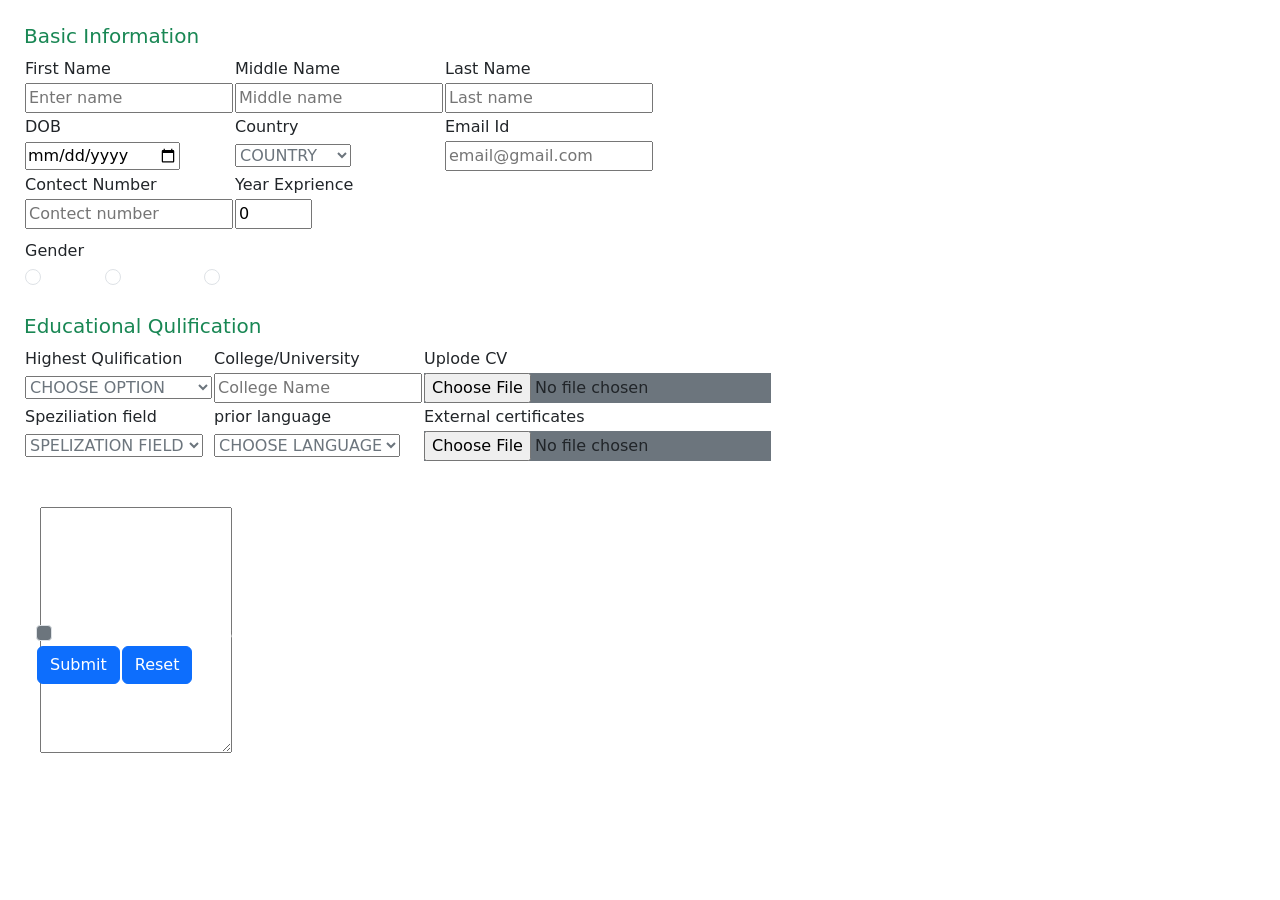
==== redApple/register.html @ 6b40ff74 "updating crousel style/property" ====
<!DOCTYPE html>
<html>
<head>
	<meta charset="utf-8">
	<meta name="viewport" content="width=device-width, initial-scale=1">
	<title>Registration form</title>
<!-- css link -->
    <link rel="stylesheet" href="regristration_from.css">   <!-- Regrestration.css link-->
	<link rel="icon" type="image/x-icon" href="favicon2.png">
	<link href="https://cdn.jsdelivr.net/npm/bootstrap@5.3.3/dist/css/bootstrap.min.css" rel="stylesheet">
</head>
<body class="body">
	<div class="form-container">
		<form id="form" class="container-fluid p-4">
		
		<div>
			<h5 class="text-success ">Basic Information</h5>

			<table>

				<tr>
					<td><label>First Name</label></td>
					<td><label>Middle Name</label></td>
					<td><label>Last Name</label></td>
				</tr>
				<tr>
					<td><input type="text" name="fnames" placeholder="Enter name" id="fname"></td>
					<td><input type="text" name="mnames" placeholder="Middle name" id="mname"><br></td>
					<td><input type="text" name="lnames" placeholder="Last name" id="lname"><br></td>
				</tr>
				<tr>
					<td><label>DOB</label></td>
					<td><label>Country</label></td>
					<td><label>Email Id</label></td>
				</tr>
				<tr>
					<td><input  type="Date" name="bd" id="birthday"></td>
					<td>
						<select id="country" class="text-secondary">
							
							<option disabled selected>COUNTRY</option>							
							<option>India</option>
							<option>Austrila</option>
							<option>Shrilanka</option>
							<option>Zimbabe</option>
							<option>Switzerland</option>
						</select>
					</td>
					<td><input type="email" name="eid", id="eid" placeholder="email@gmail.com"></td>
				</tr>
				<tr>
					<td><label>Contect Number</label></td>
					<td><label> Year Exprience</label></td>
					
				</tr>
				<tr>
					<td><input type="tel" name="telnum" id="telnum" placeholder="Contect number"></td>
					<td><input type="number" name="exprience" id="yexp" max="50" min="0" value="0"></td>
				</tr>
				<tr>
					<td><label class="mt-2">Gender</label></td>
				</tr>
				<tr>
					<td colspan="5">
						<div>
							<input type="radio" class="form-check-input" name="rdbtn" id="opt1" >
							<span class="text-white"><i>MALE</i></span>
							<input type="radio"  style="margin-left: 10px;"class="form-check-input" name="rdbtn" id="opt2">
							<span class="text-white"><i>FEMALE</i></span>
							<input type="radio"  style="margin-left: 10px;" class="form-check-input" name="rdbtn" id="opt3">
							<span class="text-white"><i>OTHER</i></span>
						</div>
					</td>
				</tr>
			</table>
		</div>

		<div>
			<h5 class="text-success mt-4">Educational Qulification</h5>
			<table>
				<tr>
					<td><label>Highest Qulification</label></td>
					<td><label>College/University</label></td>
					<td><label>Uplode CV</label></td>

				</tr>
				<tr>
					<td>
						<select id="degree" class="text-secondary">
							<option selected disabled >CHOOSE OPTION</option>
							<option>Doctorate (Ph.D.)</option>
							<option>Masters Degree</option>
							<option>Bachlor's Degree</option>
							<option>Associate Degree</option>
							<option>Diploma or ITI</option>
							<option>High school Diploma</option>
							<option>Matriculation</option>
							<option>Below Matriculation</option>
						</select>
								</td>
					<td><input type="text" name="cname" id="cname" placeholder="College Name"></td>
					<td><input type="file" name="files" id="file" class="bg-secondary"></td>
				</tr>

				<tr>
					<td><label>Speziliation field</label></td>
					<td><label>prior language</label></td>
					<td><label>External certificates</label></td>
				</tr>

				<tr>
					<td>
						<select id="degree" class="text-secondary">
							<option readonly selected disabled>SPELIZATION FIELD</option>
							<option>Web Devlopment</option>
							<option>Artifical Inteligance</option>
							<option>Cybersecurity</option>
							<option>AWS servies</option>
							<option>Machine Lerning</option>
							<option>Data Analysist</option>
						</select>
					</td>
					<td>
						<select id="degree" class="text-secondary">
							<option>CHOOSE LANGUAGE</option>
							<option>C</option>
							<option>C++</option>
							<option>C#</option>
							<option>Java</option>
							<option>Javascript</option>
							<option>Python</option>
							<option>Sql</option>
							<option>R programming</option>
							<option>HTML</option>
							<option>CSS</option>
							<option>Bootstrap</option>
							<option>Orical</option>
						</select>
					</td>
					<td><input type="file" name="files" id="file" class="bg-secondary"></td>
				</tr>
			</table>
		</div>
		
		<div class="m-3" style="height: 100px; margin-bottom: 0px;">
			<p class="text-white" style="margin-bottom: 5px;"><i><b>Write Your Opinion</b></i></p>
			<textarea name="massege" id="text_msg" rows="10" cols="21" wrap="soft" maxlength="100"></textarea>
		</div>

		<div id="btn_container" class="container-fluid">
		<table class="m-0">
			<h6 class="text-white m-0 p-1"><i><b>Note : </b></i></h6>
			<tr>
				<input type="checkbox" class="form-check-input bg-secondary">
				<span class="text-white"><i> I hereby declare that the details and information given above are complete and true to the best of my knowledge</i></span>
			</tr>
			<tr>
				<td><input type="submit" id="btn1" class="btn btn-primary" name="btn1" value="Submit"></td>
				<td><input type="reset" id="btn2" class="btn btn-primary " name="btn2" value="Reset"></td>
			</tr>
		</table>
	</form>
	</div>
</body>
</html>
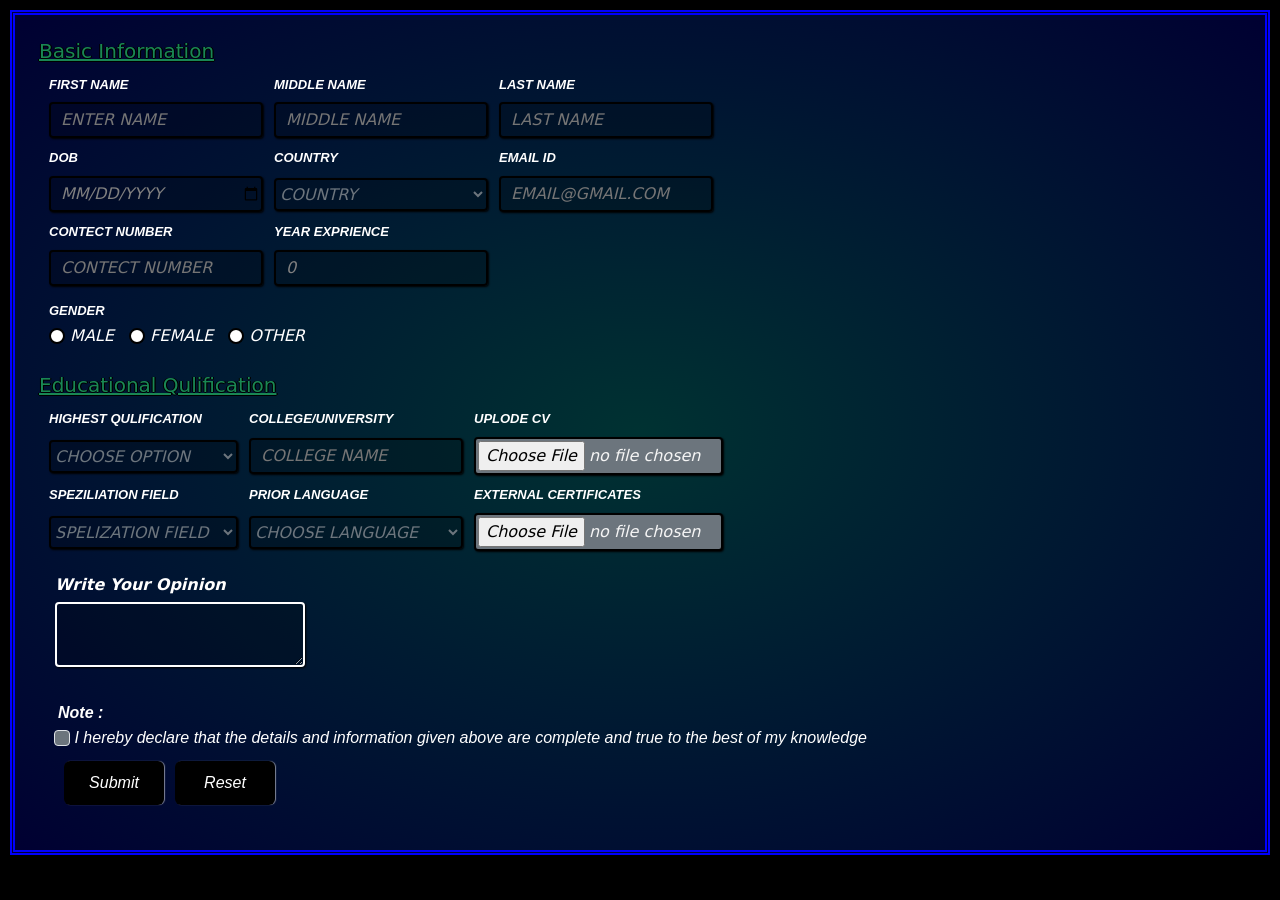
==== commit f713d145: "update the home_page" ====
--- a/redApple/register.html
+++ b/redApple/register.html
@@ -5,7 +5,7 @@
 	<meta name="viewport" content="width=device-width, initial-scale=1">
 	<title>Registration form</title>
 <!-- css link -->
-    <link rel="stylesheet" href="regristration_from.css">   <!-- Regrestration.css link-->
+    <link rel="stylesheet" href="css/register.css">  <!-- Regrestration.css link-->
 	<link rel="icon" type="image/x-icon" href="favicon2.png">
 	<link href="https://cdn.jsdelivr.net/npm/bootstrap@5.3.3/dist/css/bootstrap.min.css" rel="stylesheet">
 </head>
@@ -163,3 +163,5 @@
 	</div>
 </body>
 </html>
+
+
--- a/redApple/css/register.css
+++ b/redApple/css/register.css
@@ -0,0 +1,172 @@
+.body {
+	margin: 5px;
+	background: rgba(0, 0, 0, 1.0);
+	padding: 5px;
+}
+
+.form-container {
+	border-style: double;
+	border-width: 5px;
+	border-color: #0000ff;
+	background-image: radial-gradient(rgba(0, 50, 50, 1), 
+		rgba(0, 0, 50, 1.0));
+	position:center;
+
+}
+
+
+#form {
+	background-image:url("registration_form.png");
+	background-position: right;
+	background-size: contain;
+	background-repeat:no-repeat ;
+	background-clip: padding-box;
+	background-attachment:fixed ;
+
+
+}
+
+h5 {
+	text-decoration-line: underline;
+	text-decoration-style: solid;
+	text-decoration-thickness:2px;
+	text-shadow: 2px 0px green;
+	text-transform: capitalize;
+	width: 70%;
+	text-shadow: 0px 1px rgba(0, 0, 0, 1.0), 1px 0px rgba(0, 0, 0, 1.0)
+	, 1px -0px rgba(0, 0, 0, 1.0), -1px 0px rgba(0, 0, 0, 1.0);
+
+
+}
+
+#eid, input[type=text] {
+	border-style: solid;
+	border-width: 2px;
+	border-color: rgba(0, 0, 0, 1.0);
+	border-radius: 4px;
+	box-sizing:border-box;
+	margin: 4px 0px 5px 0px;
+	width: 100%;
+	padding: 4px 0px ;
+	background: rgba(0, 0, 0, 0.2);
+	text-transform: uppercase;
+	color: rgba(255, 255, 255, 1.0);
+	padding-left: 10px;
+	box-shadow: 1px 1px 2px black;
+	font-style: italic;
+}
+
+
+#file {
+
+	width: 70%;
+	padding: 2px;
+	border-style: solid;
+	border-width: 2px;
+	border-color:rgba(0, 0, 0, 1.0);
+	border-radius:4px;
+	margin: 5px 0px 5px 0px;
+	background-color: dimgray;
+	color: whitesmoke;	
+	text-transform: lowercase;
+	box-shadow: 1px 1px 2px black;
+	font-style: italic;
+}
+
+#yexp, #telnum, #birthday{
+	width: 100%;
+	padding: 4px 0px;
+	border-style: solid;
+	border-width: 2px;
+	border-color:rgba(0, 0, 0, 1.0);
+	border-radius:4px;
+	margin: 5px 0px 5px 0px;
+	color: gray;
+	background-color: rgba(0, 0, 0, 0.2);
+	box-shadow: 1px 1px 2px black;
+	font-style: italic;
+	text-transform: uppercase;
+	padding-left:10px ;
+	color:gray;
+}
+
+
+#degree, #country {
+	width: 100%;
+	padding: 4px 0px;
+	border-style: solid;
+	border-width: 2px;
+	border-color:rgba(0, 0, 0, 1.0);
+	border-radius:4px;
+	margin: 5px 0px 5px 0px;
+	background: rgba(0, 0, 0, 0.2);
+	box-shadow: 1px 1px 2px black;
+	font-style: italic;
+
+}
+
+#opt1, #opt2, #opt3{
+	border: 2px double rgba(0, 0, 0, 1.0);
+	
+
+}
+
+#btn1, #btn2 {
+
+	border: 4px solid rgba(0, 0, 0, 0.8);
+	box-sizing: border-box;
+	box-shadow: 1px 0px 1px rgba(255, 255, 255, 0.5);
+	background: rgba(0, 0, 0, 1.0);
+	font-style: italic;
+/*	border-top-left-radius: 30%;*/
+/*	border-bottom-right-radius: 30%;*/
+/*	border-top-right-radius: 30%;*/
+/*	border-bottom-left-radius: 30%;*/
+	width: 100px;
+	margin-top: 10px;
+
+}
+
+#btn_container {
+	margin: 10px 5px;
+	padding: 10px ;
+	font-family: sans-serif;
+
+
+}
+
+
+#text_msg {
+	border-style: solid;
+	border-width: 2px;
+	border-color: rgba(255, 255, 255, 1.0);
+	border-radius: 4px;
+	height: 65px; 
+	width: 250px;
+	background: rgba(0, 0, 0, 0.2);
+	text-transform: uppercase;
+	color: rgba(255, 255, 255, 1.0);
+	padding-left: 10px;
+	box-shadow: 1px 1px 2px black;
+	font-style: italic;
+	overflow: auto;
+
+}
+
+
+label {
+	color: rgba(255, 255, 255, 1.0);
+	font-size: 13px;
+	text-transform: uppercase;
+	font-style: italic;
+	font-family:sans-serif;
+	font-weight: bold;
+}
+
+td {
+/*	padding: 0px 15px;*/
+	padding-left: 10px;
+
+}
+
+
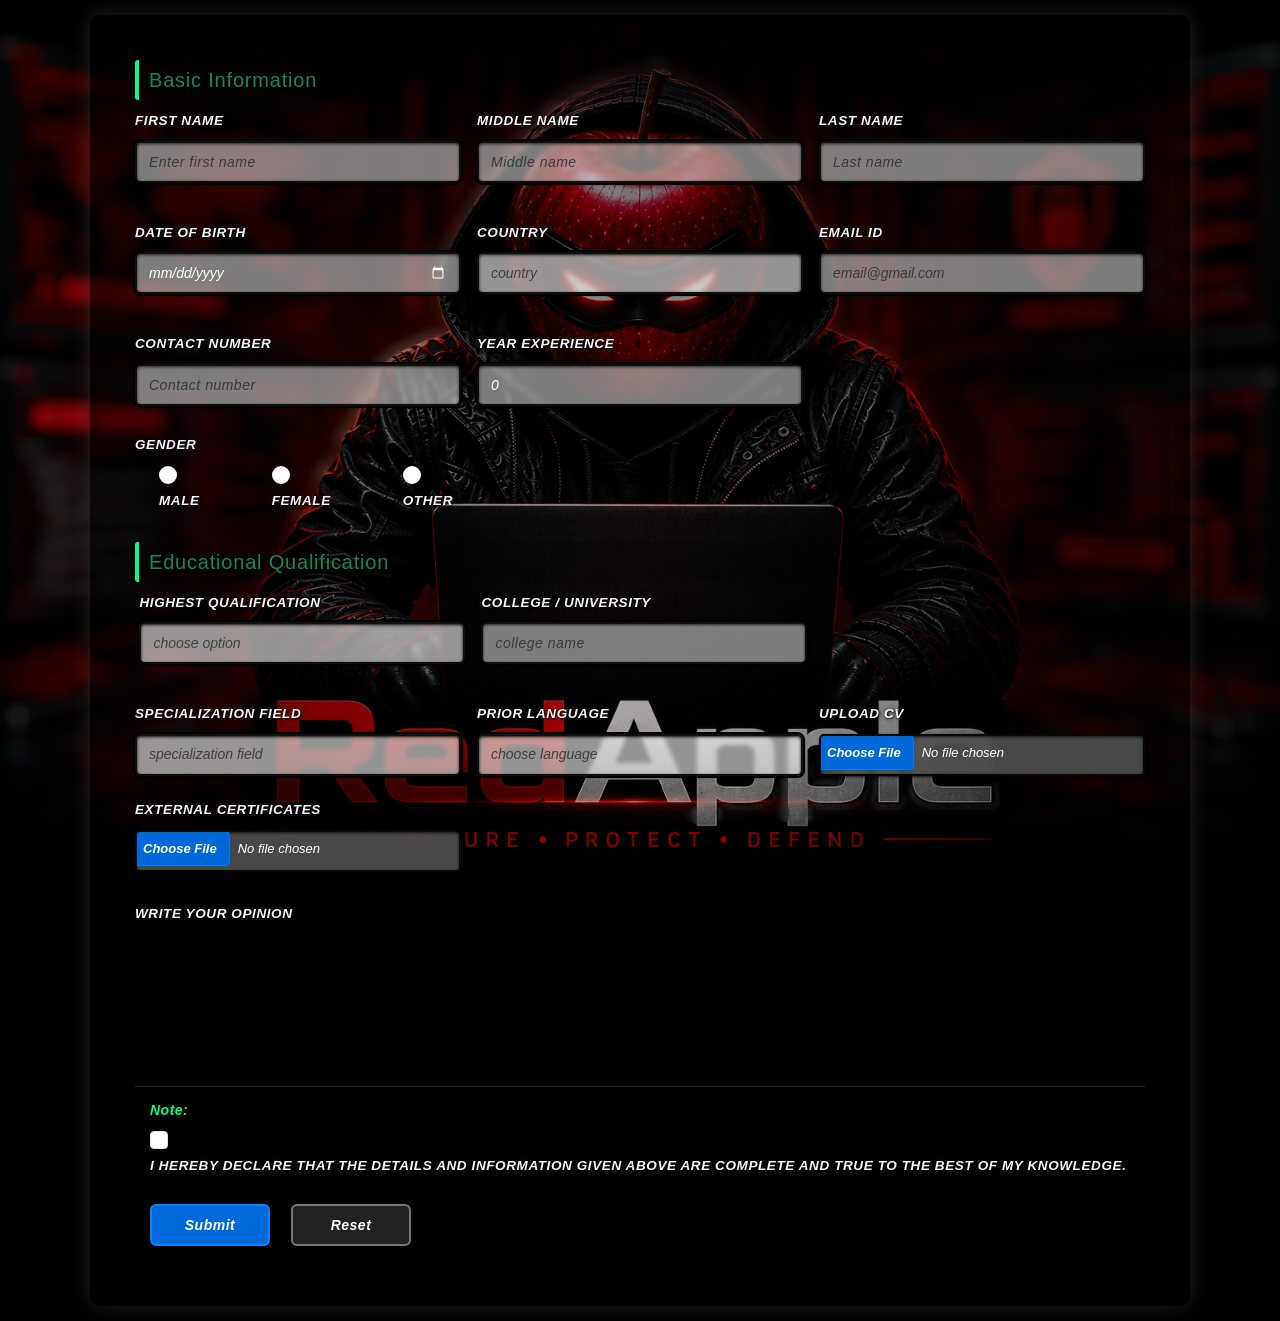
==== commit 16d6771b: "update the regrestration from" ====
--- a/redApple/register.html
+++ b/redApple/register.html
@@ -1,167 +1,244 @@
 <!DOCTYPE html>
-<html>
+<html lang="en">
 <head>
-	<meta charset="utf-8">
-	<meta name="viewport" content="width=device-width, initial-scale=1">
-	<title>Registration form</title>
-<!-- css link -->
-    <link rel="stylesheet" href="css/register.css">  <!-- Regrestration.css link-->
-	<link rel="icon" type="image/x-icon" href="favicon2.png">
-	<link href="https://cdn.jsdelivr.net/npm/bootstrap@5.3.3/dist/css/bootstrap.min.css" rel="stylesheet">
+    <!-- META -->
+    <meta charset="UTF-8">
+    <meta name="viewport" content="width=device-width, initial-scale=1.0">
+
+    <!-- TITLE -->
+    <title>Registration Form</title>
+
+    <!-- FAVICON -->
+    <link rel="icon" href="favicon2.png" type="image/x-icon">
+
+    <!-- BOOTSTRAP $ CUSTOM CSS -->
+    <link rel="stylesheet" href="css/register.css">
+	<link rel="stylesheet" href="https://cdn.jsdelivr.net/npm/bootstrap@5.3.3/dist/css/bootstrap.min.css">
+
+	<!--BOOTSTREAP & JS LINKS  -->
+	<script src="https://cdn.jsdelivr.net/npm/bootstrap@5.3.3/dist/js/bootstrap.bundle.min.js">
+	</script>
+
 </head>
+
+
 <body class="body">
-	<div class="form-container">
-		<form id="form" class="container-fluid p-4">
-		
-		<div>
-			<h5 class="text-success ">Basic Information</h5>
-
-			<table>
-
-				<tr>
-					<td><label>First Name</label></td>
-					<td><label>Middle Name</label></td>
-					<td><label>Last Name</label></td>
-				</tr>
-				<tr>
-					<td><input type="text" name="fnames" placeholder="Enter name" id="fname"></td>
-					<td><input type="text" name="mnames" placeholder="Middle name" id="mname"><br></td>
-					<td><input type="text" name="lnames" placeholder="Last name" id="lname"><br></td>
-				</tr>
-				<tr>
-					<td><label>DOB</label></td>
-					<td><label>Country</label></td>
-					<td><label>Email Id</label></td>
-				</tr>
-				<tr>
-					<td><input  type="Date" name="bd" id="birthday"></td>
-					<td>
-						<select id="country" class="text-secondary">
-							
-							<option disabled selected>COUNTRY</option>							
-							<option>India</option>
-							<option>Austrila</option>
-							<option>Shrilanka</option>
-							<option>Zimbabe</option>
-							<option>Switzerland</option>
-						</select>
-					</td>
-					<td><input type="email" name="eid", id="eid" placeholder="email@gmail.com"></td>
-				</tr>
-				<tr>
-					<td><label>Contect Number</label></td>
-					<td><label> Year Exprience</label></td>
-					
-				</tr>
-				<tr>
-					<td><input type="tel" name="telnum" id="telnum" placeholder="Contect number"></td>
-					<td><input type="number" name="exprience" id="yexp" max="50" min="0" value="0"></td>
-				</tr>
-				<tr>
-					<td><label class="mt-2">Gender</label></td>
-				</tr>
-				<tr>
-					<td colspan="5">
-						<div>
-							<input type="radio" class="form-check-input" name="rdbtn" id="opt1" >
-							<span class="text-white"><i>MALE</i></span>
-							<input type="radio"  style="margin-left: 10px;"class="form-check-input" name="rdbtn" id="opt2">
-							<span class="text-white"><i>FEMALE</i></span>
-							<input type="radio"  style="margin-left: 10px;" class="form-check-input" name="rdbtn" id="opt3">
-							<span class="text-white"><i>OTHER</i></span>
-						</div>
-					</td>
-				</tr>
-			</table>
-		</div>
-
-		<div>
-			<h5 class="text-success mt-4">Educational Qulification</h5>
-			<table>
-				<tr>
-					<td><label>Highest Qulification</label></td>
-					<td><label>College/University</label></td>
-					<td><label>Uplode CV</label></td>
-
-				</tr>
-				<tr>
-					<td>
-						<select id="degree" class="text-secondary">
-							<option selected disabled >CHOOSE OPTION</option>
-							<option>Doctorate (Ph.D.)</option>
-							<option>Masters Degree</option>
-							<option>Bachlor's Degree</option>
-							<option>Associate Degree</option>
-							<option>Diploma or ITI</option>
-							<option>High school Diploma</option>
-							<option>Matriculation</option>
-							<option>Below Matriculation</option>
-						</select>
-								</td>
-					<td><input type="text" name="cname" id="cname" placeholder="College Name"></td>
-					<td><input type="file" name="files" id="file" class="bg-secondary"></td>
-				</tr>
-
-				<tr>
-					<td><label>Speziliation field</label></td>
-					<td><label>prior language</label></td>
-					<td><label>External certificates</label></td>
-				</tr>
-
-				<tr>
-					<td>
-						<select id="degree" class="text-secondary">
-							<option readonly selected disabled>SPELIZATION FIELD</option>
-							<option>Web Devlopment</option>
-							<option>Artifical Inteligance</option>
-							<option>Cybersecurity</option>
-							<option>AWS servies</option>
-							<option>Machine Lerning</option>
-							<option>Data Analysist</option>
-						</select>
-					</td>
-					<td>
-						<select id="degree" class="text-secondary">
-							<option>CHOOSE LANGUAGE</option>
-							<option>C</option>
-							<option>C++</option>
-							<option>C#</option>
-							<option>Java</option>
-							<option>Javascript</option>
-							<option>Python</option>
-							<option>Sql</option>
-							<option>R programming</option>
-							<option>HTML</option>
-							<option>CSS</option>
-							<option>Bootstrap</option>
-							<option>Orical</option>
-						</select>
-					</td>
-					<td><input type="file" name="files" id="file" class="bg-secondary"></td>
-				</tr>
-			</table>
-		</div>
-		
-		<div class="m-3" style="height: 100px; margin-bottom: 0px;">
-			<p class="text-white" style="margin-bottom: 5px;"><i><b>Write Your Opinion</b></i></p>
-			<textarea name="massege" id="text_msg" rows="10" cols="21" wrap="soft" maxlength="100"></textarea>
-		</div>
-
-		<div id="btn_container" class="container-fluid">
-		<table class="m-0">
-			<h6 class="text-white m-0 p-1"><i><b>Note : </b></i></h6>
-			<tr>
-				<input type="checkbox" class="form-check-input bg-secondary">
-				<span class="text-white"><i> I hereby declare that the details and information given above are complete and true to the best of my knowledge</i></span>
-			</tr>
-			<tr>
-				<td><input type="submit" id="btn1" class="btn btn-primary" name="btn1" value="Submit"></td>
-				<td><input type="reset" id="btn2" class="btn btn-primary " name="btn2" value="Reset"></td>
-			</tr>
-		</table>
-	</form>
-	</div>
+
+    <div class="form-container">
+
+        <form id="form" action="#" method="post" enctype="multipart/form-data">
+
+            <!-- BASIC INFORMATION -->
+            <div class="form-section mb-4">
+
+                <h5 class="text-success">Basic Information</h5>
+
+                <div class="row g-3">
+
+                    <div class="col-md-4">
+                        <label for="fname">First Name</label>
+                        <input type="text" id="fname" name="fnames" class="form-control"
+                               placeholder="Enter first name" autocomplete="given-name">
+                    </div>
+
+                    <div class="col-md-4">
+                        <label for="mname">Middle Name</label>
+                        <input type="text" id="mname" name="mnames" class="form-control"
+                               placeholder="Middle name" autocomplete="additional-name">
+                    </div>
+
+                    <div class="col-md-4">
+                        <label for="lname">Last Name</label>
+                        <input type="text" id="lname" name="lnames" class="form-control"
+                               placeholder="Last name" autocomplete="family-name">
+                    </div>
+
+                </div>
+
+                <div class="row g-3 mt-3">
+
+                    <div class="col-md-4">
+                        <label for="birthday">Date of Birth</label>
+                        <input type="date" id="birthday" name="bd" class="form-control">
+                    </div>
+
+                    <div class="col-md-4">
+                        <label for="country">Country</label>
+                        <select id="country" name="country" class="form-select">
+                            <option value="" disabled selected>country</option>
+                            <option value="India">India</option>
+                            <option value="Australia">Australia</option>
+                            <option value="Sri Lanka">Sri Lanka</option>
+                            <option value="Zimbabwe">Zimbabwe</option>
+                            <option value="Switzerland">Switzerland</option>
+                        </select>
+                    </div>
+
+                    <div class="col-md-4">
+                        <label for="eid">Email ID</label>
+                        <input type="email" id="eid" name="eid" class="form-control"
+                               placeholder="email@gmail.com" autocomplete="email">
+                    </div>
+
+                </div>
+
+                <div class="row g-3 mt-3">
+
+                    <div class="col-md-4">
+                        <label for="telnum">Contact Number</label>
+                        <input type="tel" id="telnum" name="telnum" class="form-control"
+                               placeholder="Contact number" autocomplete="tel">
+                    </div>
+
+                    <div class="col-md-4">
+                        <label for="yexp">Year Experience</label>
+                        <input type="number" id="yexp" name="exprience" class="form-control"
+                               min="0" max="50" value="0" placeholder="Years">
+                    </div>
+
+                </div>
+
+                <!-- GENDER -->
+                <div class="mt-4">
+                    <label class="d-block mb-2">Gender</label>
+
+                    <div class="d-flex gap-4 flex-wrap">
+
+                        <div class="form-check">
+                            <input type="radio" id="opt1" name="rdbtn" value="Male" class="form-check-input">
+                            <label for="opt1" class="form-check-label"><i>MALE</i></label>
+                        </div>
+
+                        <div class="form-check">
+                            <input type="radio" id="opt2" name="rdbtn" value="Female" class="form-check-input">
+                            <label for="opt2" class="form-check-label"><i>FEMALE</i></label>
+                        </div>
+
+                        <div class="form-check">
+                            <input type="radio" id="opt3" name="rdbtn" value="Other" class="form-check-input">
+                            <label for="opt3" class="form-check-label"><i>OTHER</i></label>
+                        </div>
+
+                    </div>
+                </div>
+
+            </div>
+
+            <!-- EDUCATIONAL QUALIFICATION -->
+            <div class="form-section mb-4">
+
+                <h5 class="text-success">Educational Qualification</h5>
+
+                <div class="row g-3">;
+
+                    <div class="col-md-4">
+                        <label for="degree">highest qualification</label>
+                        <select id="degree" name="degree" class="form-select">
+                            <option value="" disabled selected>CHOOSE OPTION</option>
+                            <option value="Doctorate">Doctorate (Ph.D.)</option>
+                            <option value="Masters">Masters Degree</option>
+                            <option value="Bachelor">Bachelor's Degree</option>
+                            <option value="Associate">Associate Degree</option>
+                            <option value="Diploma">Diploma or ITI</option>
+                            <option value="High School">High School Diploma</option>
+                            <option value="Matriculation">Matriculation</option>
+                            <option value="Below Matriculation">Below Matriculation</option>
+                        </select>
+                    </div>
+
+                    <div class="col-md-4">
+                        <label for="cname">College / University</label>
+                        <input type="text" id="cname" name="cname" class="form-control"
+                               placeholder="college name">
+                    </div>
+
+                </div>
+
+                <div class="row g-3 mt-3">
+
+                    <div class="col-md-4">
+                        <label for="specialization">specialization field</label>
+                        <select id="specialization" name="specialization" class="form-select">
+                            <option value="" disabled selected>SPECIALIZATION FIELD</option>
+                            <option value="Web Development">Web Development</option>
+                            <option value="Artificial Intelligence">Artificial Intelligence</option>
+                            <option value="Cybersecurity">Cybersecurity</option>
+                            <option value="AWS Services">AWS Services</option>
+                            <option value="Machine Learning">Machine Learning</option>
+                            <option value="Data Analysis">Data Analysis</option>
+                        </select>
+                    </div>
+
+                    <div class="col-md-4">
+                        <label for="language">Prior Language</label>
+                        <select id="language" name="language" class="form-select">
+                            <option value="" disabled selected>CHOOSE LANGUAGE</option>
+                            <option value="C">C</option>
+                            <option value="C++">C++</option>
+                            <option value="C#">C#</option>
+                            <option value="Java">Java</option>
+                            <option value="JavaScript">JavaScript</option>
+                            <option value="Python">Python</option>
+                            <option value="SQL">SQL</option>
+                            <option value="R Programming">R Programming</option>
+                            <option value="HTML">HTML</option>
+                            <option value="CSS">CSS</option>
+                            <option value="Bootstrap">Bootstrap</option>
+                            <option value="Oracle">Oracle</option>
+                        </select>
+                    </div>
+                    
+
+                    <div class="col-md-4">
+                        <label for="cv_file">Upload CV</label>
+                        <input type="file" id="cv_file" name="cv" class="form-control file-input"
+                               accept=".pdf,.doc,.docx">
+                    </div>
+
+            
+                    <div class="col-md-4">
+                        <label for="certificate_file">External Certificates</label>
+                        <input type="file" id="certificate_file" name="certificate"
+                               class="form-control file-input"
+                               accept=".pdf,.jpg,.jpeg,.png,.doc,.docx">
+                    </div>
+
+                </div>
+
+            </div>
+
+            <!-- OPINION -->
+            <div class="opinion-section mb-4">
+                <label for="text_msg">Write Your Opinion</label>
+                <textarea id="text_msg" name="massege" class="form-control"
+                          rows="5" maxlength="100"
+                          placeholder="Write your opinion here..."></textarea>
+            </div>
+
+            <!-- DECLARATION & BUTTONS -->
+            <div id="btn_container" class="mt-4">
+
+                <h6><i><b>Note:</b></i></h6>
+
+                <div class="declaration mb-3">
+                    <input type="checkbox" id="declaration" name="declaration" class="form-check-input">
+                    <label for="declaration" class="declaration-label">
+                        I hereby declare that the details and information given above are complete and true
+                        to the best of my knowledge.
+                    </label>
+                </div>
+
+                <div class="button-group d-flex gap-3 flex-wrap">
+                    <input type="submit" id="btn1" name="btn1" value="Submit" class="btn btn-primary">
+                    <input type="reset" id="btn2" name="btn2" value="Reset" class="btn btn-secondary">
+                </div>
+
+            </div>
+
+        </form>
+
+    </div>
+
 </body>
+
 </html>
-
-
--- a/redApple/css/register.css
+++ b/redApple/css/register.css
@@ -1,172 +1,1120 @@
+/*========================== GLOBAL SETTINGS ============================== */
+
+/* Universal Reset */
+* {
+    box-sizing: border-box;
+    margin: 0;
+    padding: 0;
+}
+
+/* HTML Base */
+html {
+    width: 100%;
+    min-height: 100%;
+    scroll-behavior: smooth;
+}
+
+/* Body Layout & Theme */
 .body {
-	margin: 5px;
-	background: rgba(0, 0, 0, 1.0);
-	padding: 5px;
-}
-
+    width: 100%;
+    min-height: 100vh;
+    margin: 0;
+    padding: 15px;
+    
+    background-color: #000; /* black background behind image */
+    background-image: url("../img/_19th_.png");
+    background-repeat: no-repeat;
+    background-size: contain;   /* keep image original size */
+    background-position: center;
+    background-attachment: fixed;
+
+    color: #111010;
+    font-family: "Segoe UI", Arial, sans-serif;
+    overflow-x: hidden;
+}
+
+
+
+/*========================== FORM CONTAINER ============================== */
+
+/* Main Form Wrapper */
 .form-container {
-	border-style: double;
-	border-width: 5px;
-	border-color: #0000ff;
-	background-image: radial-gradient(rgba(0, 50, 50, 1), 
-		rgba(0, 0, 50, 1.0));
-	position:center;
-
-}
-
+    width: 100%;
+    max-width: 1100px;
+    min-height: 100%;
+    margin: 0 auto;
+    padding: 20px;
+
+    /* border: 5px double #007bff; */
+    border-radius: 10px;
+
+    /* background-image: url("../img/_14th_.png"); */
+    background-repeat: no-repeat;
+    background-size: cover;
+    background-position: center;
+
+    box-shadow:
+        0 4px 8px rgba(0, 0, 0, 0.25),
+        0 12px 24px rgba(0, 0, 0, 0.18),
+        inset 0 0 6px rgba(0, 0, 0, 0.15),
+        0 0 20px rgba(255, 255, 255, 0.15);
+
+
+
+
+    position: relative;
+    overflow: hidden;
+    opacity:100%;
+}
+
+/* Overlay for readability */
+.form-container::before {
+    content: "";
+    position: absolute;
+    inset: 0;
+    /* background-image: url("../img/_24th_.png"); */
+    background-image: radial-gradient(
+            circle at center,
+            rgba(0, 0, 0, 0.15),
+            rgba(0, 0, 0, 0.35),
+            rgba(0, 0, 0, 0.75)
+        );
+    background-size: cover;
+    background-position: center;
+    opacity: 1;
+    z-index: 0;
+}
+
+
+.form-container > * {
+    position: relative;
+    z-index: 1;
+}
+
+
+
+/*========================== FORM ============================== */
 
 #form {
-	background-image:url("registration_form.png");
-	background-position: right;
-	background-size: contain;
-	background-repeat:no-repeat ;
-	background-clip: padding-box;
-	background-attachment:fixed ;
-
-
-}
+    width: 100%;
+    min-width: 0;
+    padding: 25px;
+
+    background-image: url("registration_form.png");
+    background-repeat: no-repeat;
+    background-position: right center;
+    background-size: 420px auto;
+    background-clip: padding-box;
+
+    position: relative;
+    z-index: 1;
+}
+
+/*========================== FORM BACKGROUND OVERLAY ============================== */
+
+#form::before {
+    content: "";
+    position: absolute;
+    inset: 0;
+
+    background: linear-gradient(
+        90deg,
+        rgba(0, 0, 0, 0.08),
+        rgba(0, 0, 0, 0.35)
+    );
+
+    pointer-events: none;
+    z-index: -1;
+}
+
+/*========================== SECTION HEADINGS ============================== */
 
 h5 {
-	text-decoration-line: underline;
-	text-decoration-style: solid;
-	text-decoration-thickness:2px;
-	text-shadow: 2px 0px green;
-	text-transform: capitalize;
-	width: 70%;
-	text-shadow: 0px 1px rgba(0, 0, 0, 1.0), 1px 0px rgba(0, 0, 0, 1.0)
-	, 1px -0px rgba(0, 0, 0, 1.0), -1px 0px rgba(0, 0, 0, 1.0);
-
-
-}
-
-#eid, input[type=text] {
-	border-style: solid;
-	border-width: 2px;
-	border-color: rgba(0, 0, 0, 1.0);
-	border-radius: 4px;
-	box-sizing:border-box;
-	margin: 4px 0px 5px 0px;
-	width: 100%;
-	padding: 4px 0px ;
-	background: rgba(0, 0, 0, 0.2);
-	text-transform: uppercase;
-	color: rgba(255, 255, 255, 1.0);
-	padding-left: 10px;
-	box-shadow: 1px 1px 2px black;
-	font-style: italic;
-}
-
-
+    width: 100%;
+    margin: 20px 0 15px;
+    padding: 8px 10px;
+
+    color: #00ff88 !important;
+    background: rgba(0, 0, 0, 0.25);
+
+    font-size: 20px;
+    font-weight: 700;
+    font-family: "Segoe UI", Arial, sans-serif;
+
+    text-transform: capitalize;
+    /* text-decoration-line: underline; */
+    text-decoration-style: solid;
+    text-decoration-thickness: 2px;
+    text-underline-offset: 4px;
+
+    letter-spacing: 0.8px;
+
+    text-shadow:
+        0 1px 0 #000,
+        1px 0 0 #000,
+        1px 1px 2px rgba(0, 0, 0, 0.9);
+
+    border-left: 4px solid #00ff88;
+    border-radius: 3px;
+}
+
+/* First Heading */
+#form > div:first-child h5 {
+    margin-top: 0;
+}
+
+/*========================== TABLE ============================== */
+
+table {
+    width: 100%;
+    max-width: 100%;
+    border-collapse: separate;
+    border-spacing: 8px 4px;
+    table-layout: fixed;
+}
+
+tr {
+    width: 100%;
+}
+
+td {
+    width: 33.333%;
+    padding: 4px;
+    vertical-align: top;
+    overflow-wrap: break-word;
+}
+
+/*========================== LABELS ============================== */
+
+label {
+    display: block;
+    width: 100%;
+    margin-bottom: 5px;
+
+    /* Text */
+    color: rgb(246, 245, 249);
+    font-size: 13.5px;
+    line-height: 1.45;
+    font-family: "Segoe UI", Arial, sans-serif;
+    font-style: italic;
+    font-weight: 700;
+    text-transform: uppercase;
+    letter-spacing: 0.6px;
+
+    /* Interaction */
+    cursor: pointer;
+
+    /* Glow / Depth */
+    text-shadow:
+        0 0 4px rgba(0, 0, 0, 0.85),
+        1px 1px 2px rgba(0, 0, 0, 0.9),
+        0 0 6px rgba(255, 255, 255, 0.15);
+
+    /* Smoothness */
+    transition: color 0.25s ease, text-shadow 0.25s ease;
+}
+
+
+
+
+/*========================== FORM CONTROLS ============================== */
+
+input,
+select,
+textarea {
+    font-family: "Segoe UI", Arial, sans-serif;
+}
+
+/*========================== TEXT INPUTS ============================== */
+
+input[type="text"],
+input[type="email"],
+input[type="tel"],
+input[type="number"],
+input[type="date"],
+#eid,
+#fname,
+#mname,
+#lname,
+#cname,
+#telnum,
+#yexp,
+#birthday {
+    display: block;
+    width: 100%;
+    min-width: 0;
+    height: 42px;
+
+    margin: 5px 0;
+    padding: 8px 12px;
+
+    /* Border */
+    border: 2px solid rgba(16, 15, 15, 1);
+    outline: 2px solid black;
+    border-radius: 6px;
+
+    /* Background */
+    background: rgba(248, 247, 247, 0.5); /* slightly deeper for readability */
+    backdrop-filter: blur(2px);      /* subtle glass effect */
+
+    /* Text */
+    color: #ffffff;
+    font-size: 14px;
+    font-style: italic;
+
+    /* Shadows */
+    box-shadow:
+        inset 0 1px 3px rgba(0, 0, 0, 0.7),
+        1px 1px 3px rgba(0, 0, 0, 0.8);
+
+    /* Smooth Interaction */
+    transition:
+        border-color 0.25s ease,
+        box-shadow 0.25s ease,
+        background 0.25s ease,
+        transform 0.2s ease;
+}
+
+/* Hover + Focus Effects */
+input[type="text"]:focus,
+input[type="email"]:focus,
+input[type="tel"]:focus,
+input[type="number"]:focus,
+input[type="date"]:focus,
+#eid:focus,
+#fname:focus,
+#mname:focus,
+#lname:focus,
+#cname:focus,
+#telnum:focus,
+#yexp:focus,
+#birthday:focus {
+    border-color: #00ff88;
+    background: rgba(0, 0, 0, 0.55);
+    box-shadow:
+        0 0 8px #00ff88,
+        inset 0 1px 4px rgba(0, 0, 0, 0.8);
+    transform: scale(1.02);
+}
+
+
+/*========================== TEXT INPUT UPPERCASE ============================== */
+
+input[type="text"],
+input[type="tel"],
+#fname,
+#mname,
+#lname,
+#cname,
+#telnum,
+#yexp {
+    text-transform: uppercase;
+    letter-spacing: 0.5px;
+}
+
+/*========================== EMAIL ============================== */
+
+input[type="email"],
+#eid {
+    text-transform: lowercase;
+}
+
+/*========================== NUMBER ============================== */
+
+input[type="number"] {
+    appearance: textfield;
+}
+
+/* Remove Number Arrows */
+input[type="number"]::-webkit-inner-spin-button,
+input[type="number"]::-webkit-outer-spin-button {
+    margin: 0;
+    appearance: none;
+}
+
+/*========================== DATE INPUT ============================== */
+
+input[type="date"] {
+    color-scheme: dark;
+}
+
+/*========================== PLACEHOLDER ============================== */
+
+input::placeholder,
+textarea::placeholder {
+    color: rgba(255, 255, 255, 0.55);
+    font-style: italic;
+    text-transform: none;
+}
+
+/*========================== INPUT FOCUS ============================== */
+
+input[type="text"]:focus,
+input[type="email"]:focus,
+input[type="tel"]:focus,
+input[type="number"]:focus,
+input[type="date"]:focus,
+select:focus,
+textarea:focus {
+    border-color: #00aaff;
+    background: rgba(0, 0, 0, 0.55);
+
+    box-shadow:
+        0 0 0 2px rgba(0, 170, 255, 0.12),
+        0 0 8px rgba(0, 170, 255, 0.45);
+
+    transform: translateY(-1px);
+}
+
+
+/*========================== SELECT BOX ============================== */
+
+select,
+#language,
+#specialization,
+#degree,
+#country {
+    display: block;
+    width: 100%;
+    min-width: 0;
+    height: 42px;
+
+    margin: 5px 0;
+    padding: 8px 35px 8px 12px;
+
+    /* Border */
+    border: 2px solid rgba(16, 15, 15, 1);
+    border-radius: 6px;
+    
+    outline: 2px solid black;
+    background: rgba(248, 247, 247, 0.6);
+    
+    /* background-color: rgba(0, 0, 0, 0.35); */
+    backdrop-filter: blur(2px); /* premium glass effect */
+    color: #434343;
+
+    font-size: 14px;
+    font-style: italic;
+
+    text-transform: lowercase; /* force lowercase */
+
+    box-shadow:
+        inset 0 1px 3px rgba(0, 0, 0, 0.9),
+        1px 1px 3px rgba(0, 0, 0, 0.8);
+
+    cursor: pointer;
+
+    transition:
+        border-color 0.25s ease,
+        box-shadow 0.25s ease,
+        background-color 0.25s ease;
+}
+
+/* Select Options */
+select option {
+    background: #101010;
+    color: #fff;
+}
+
+select option:disabled {
+    color: #838383;
+
+}
+
+/*========================== FILE INPUT ============================== */
+
+input[type="file"],
 #file {
-
-	width: 70%;
-	padding: 2px;
-	border-style: solid;
-	border-width: 2px;
-	border-color:rgba(0, 0, 0, 1.0);
-	border-radius:4px;
-	margin: 5px 0px 5px 0px;
-	background-color: dimgray;
-	color: whitesmoke;	
-	text-transform: lowercase;
-	box-shadow: 1px 1px 2px black;
-	font-style: italic;
-}
-
-#yexp, #telnum, #birthday{
-	width: 100%;
-	padding: 4px 0px;
-	border-style: solid;
-	border-width: 2px;
-	border-color:rgba(0, 0, 0, 1.0);
-	border-radius:4px;
-	margin: 5px 0px 5px 0px;
-	color: gray;
-	background-color: rgba(0, 0, 0, 0.2);
-	box-shadow: 1px 1px 2px black;
-	font-style: italic;
-	text-transform: uppercase;
-	padding-left:10px ;
-	color:gray;
-}
-
-
-#degree, #country {
-	width: 100%;
-	padding: 4px 0px;
-	border-style: solid;
-	border-width: 2px;
-	border-color:rgba(0, 0, 0, 1.0);
-	border-radius:4px;
-	margin: 5px 0px 5px 0px;
-	background: rgba(0, 0, 0, 0.2);
-	box-shadow: 1px 1px 2px black;
-	font-style: italic;
-
-}
-
-#opt1, #opt2, #opt3{
-	border: 2px double rgba(0, 0, 0, 1.0);
-	
-
-}
-
-#btn1, #btn2 {
-
-	border: 4px solid rgba(0, 0, 0, 0.8);
-	box-sizing: border-box;
-	box-shadow: 1px 0px 1px rgba(255, 255, 255, 0.5);
-	background: rgba(0, 0, 0, 1.0);
-	font-style: italic;
-/*	border-top-left-radius: 30%;*/
-/*	border-bottom-right-radius: 30%;*/
-/*	border-top-right-radius: 30%;*/
-/*	border-bottom-left-radius: 30%;*/
-	width: 100px;
-	margin-top: 10px;
-
-}
+    display: block;
+    width: 100%;
+    min-width: 0;
+    min-height: 42px;
+
+    margin: 5px 0;
+    padding: 5px;
+
+    border: 2px solid rgba(0, 0, 0, 0.9);
+    border-radius: 5px;
+
+    background: rgba(80, 80, 80, 0.9);
+    backdrop-filter: blur(2px); /* subtle premium touch */
+    color: #fff;
+
+    font-size: 13px;
+    font-style: italic;
+
+    box-shadow:
+        inset 0 1px 3px rgba(0, 0, 0, 0.7),
+        1px 1px 3px rgba(0, 0, 0, 0.8);
+
+    cursor: pointer;
+    overflow: hidden;
+}
+
+/* File Button */
+input[type="file"]::file-selector-button {
+    margin-right: 8px;
+    padding: 7px 12px;
+
+    border: 1px solid #007bff;
+    border-radius: 4px;
+
+    background: #0069d9;
+    color: #fff;
+
+    font-weight: 600;
+    cursor: pointer;
+
+    transition: background 0.25s ease, transform 0.2s ease;
+}
+
+input[type="file"]::file-selector-button:hover {
+    background: #0056b3;
+    transform: scale(1.05);
+}
+
+
+/*========================== RADIO BUTTONS ============================== */
+
+#opt1,
+#opt2,
+#opt3 {
+    width: 18px;
+    height: 18px;
+
+    margin: 4px 6px 4px 0;
+
+    border: 2px solid #fff;
+    accent-color: #007bff; /* blue selection color */
+
+    vertical-align: middle;
+    cursor: pointer;
+
+    transition: transform 0.2s ease, box-shadow 0.25s ease;
+}
+
+#opt1:hover,
+#opt2:hover,
+#opt3:hover {
+    transform: scale(1.15);
+    box-shadow: 0 0 6px #007bff;
+}
+
+/* Radio Label Text */
+#opt1 + span,
+#opt2 + span,
+#opt3 + span {
+    color: #fff !important;
+    font-size: 14px;
+    font-style: italic;
+    vertical-align: middle;
+    cursor: pointer;
+
+    transition: color 0.25s ease, text-shadow 0.25s ease;
+}
+
+#opt1 + span:hover,
+#opt2 + span:hover,
+#opt3 + span:hover {
+    color: #00aaff;
+    text-shadow: 0 0 6px #00aaff;
+}
+
+/* Radio Group */
+#form input[type="radio"] {
+    margin-left: 0 !important;
+}
+
+#form input[type="radio"] + span {
+    margin-right: 15px;
+}
+
+/*========================== TEXTAREA ============================== */
+
+#form textarea {
+    display: block;
+    width: 100%;
+    max-width: 100%;
+    min-height: 100px;
+
+    margin: 5px 0;
+    padding: 10px;
+
+    border: 2px solid #fff;
+    border-radius: 5px;
+    outline: none;
+
+    background: rgba(0, 0, 0, 0.35);
+    backdrop-filter: blur(2px); /* subtle glass effect */
+    color: #fff;
+
+    font-size: 14px;
+    line-height: 1.5;
+    font-style: italic;
+
+    text-transform: uppercase;
+    resize: vertical;
+
+    box-shadow:
+        inset 0 1px 4px rgba(0, 0, 0, 0.8),
+        1px 1px 3px rgba(0, 0, 0, 0.8);
+
+    transition:
+        border-color 0.25s ease,
+        box-shadow 0.25s ease,
+        background 0.25s ease;
+}
+
+#form textarea:focus {
+    border-color: #00aaff;
+    background: rgba(0, 0, 0, 0.55);
+
+    box-shadow:
+        0 0 0 2px rgba(0, 170, 255, 0.12),
+        0 0 8px rgba(0, 170, 255, 0.45);
+}
+
+
+
+/*========================== TEXT MESSAGE BOX ============================== */
+
+#text_msg {
+    width: 100%;
+    max-width: 100%;
+}
+
+/*========================== OPINION TEXT ============================== */
+
+#form p {
+    margin: 15px 0 5px;
+    color: #fff;
+    font-size: 14px;
+    line-height: 1.5;
+    font-style: italic;
+}
+
+/*========================== CHECKBOX ============================== */
+
+#form input[type="checkbox"] {
+    width: 18px;
+    height: 18px;
+    margin: 4px 8px 4px 0;
+
+    accent-color: #007bff;
+    vertical-align: middle;
+    cursor: pointer;
+
+    transition: transform 0.2s ease, box-shadow 0.25s ease;
+}
+
+#form input[type="checkbox"]:hover {
+    transform: scale(1.15);
+    box-shadow: 0 0 6px #007bff;
+}
+
+/*========================== DECLARATION TEXT ============================== */
 
 #btn_container {
-	margin: 10px 5px;
-	padding: 10px ;
-	font-family: sans-serif;
-
-
-}
-
-
-#text_msg {
-	border-style: solid;
-	border-width: 2px;
-	border-color: rgba(255, 255, 255, 1.0);
-	border-radius: 4px;
-	height: 65px; 
-	width: 250px;
-	background: rgba(0, 0, 0, 0.2);
-	text-transform: uppercase;
-	color: rgba(255, 255, 255, 1.0);
-	padding-left: 10px;
-	box-shadow: 1px 1px 2px black;
-	font-style: italic;
-	overflow: auto;
-
-}
-
-
-label {
-	color: rgba(255, 255, 255, 1.0);
-	font-size: 13px;
-	text-transform: uppercase;
-	font-style: italic;
-	font-family:sans-serif;
-	font-weight: bold;
-}
-
-td {
-/*	padding: 0px 15px;*/
-	padding-left: 10px;
-
-}
-
-
+    width: 100%;
+    margin-top: 20px;
+    padding: 15px;
+
+    border-top: 1px solid rgba(255, 255, 255, 0.15);
+    background: rgba(0, 0, 0, 0.18);
+}
+
+#btn_container span {
+    color: #fff;
+    font-size: 13px;
+    line-height: 1.6;
+    font-style: italic;
+}
+
+/*========================== NOTE ============================== */
+
+#btn_container h6 {
+    margin: 0 0 8px !important;
+    padding: 0 !important;
+
+    color: #00ff88 !important;
+    font-size: 14px;
+    font-weight: 700;
+    letter-spacing: 0.5px;
+}
+
+/*========================== BUTTON TABLE ============================== */
+
+#btn_container table {
+    width: 100%;
+    table-layout: auto;
+    border-spacing: 5px;
+}
+
+#btn_container td {
+    width: auto;
+    padding: 5px;
+}
+
+/*========================== BUTTONS ============================== */
+
+#btn1,
+#btn2 {
+    display: inline-flex;
+    align-items: center;
+    justify-content: center;
+
+    width: 120px;
+    min-height: 42px;
+
+    margin: 8px 5px 0 0;
+    padding: 8px 15px;
+
+    border: 2px solid rgba(255, 255, 255, 0.45);
+    border-radius: 6px;
+
+    background: #000;
+    color: #fff;
+
+    font-size: 14px;
+    font-weight: 700;
+    font-style: italic;
+    letter-spacing: 0.5px;
+
+    cursor: pointer;
+
+    box-shadow: 2px 2px 5px rgba(0, 0, 0, 0.8);
+
+    transition:
+        background 0.25s ease,
+        border-color 0.25s ease,
+        transform 0.2s ease,
+        box-shadow 0.25s ease;
+}
+
+/* Submit Button */
+#btn1 {
+    background: #0069d9;
+    border-color: #008cff;
+}
+
+/* Reset Button */
+#btn2 {
+    background: #222;
+    border-color: #777;
+}
+
+/* Button Hover */
+#btn1:hover,
+#btn2:hover {
+    transform: translateY(-2px);
+    box-shadow: 0 5px 12px rgba(0, 0, 0, 0.65);
+}
+
+/* Submit Hover */
+#btn1:hover {
+    background: #0056b3;
+    border-color: #00aaff;
+}
+
+/* Reset Hover */
+#btn2:hover {
+    background: #333;
+    border-color: #aaa;
+}
+
+/* Button Active */
+#btn1:active,
+#btn2:active {
+    transform: translateY(0);
+    box-shadow: 1px 1px 3px rgba(0, 0, 0, 0.7);
+}
+
+/*========================== INVALID INPUT ============================== */
+
+input:invalid:not(:placeholder-shown),
+select:invalid,
+textarea:invalid {
+    outline: none;
+}
+
+/*========================== SELECTION ============================== */
+
+::selection {
+    background: #007bff;
+    color: #fff;
+}
+
+
+/*========================== SCROLLBAR ============================== */
+::-webkit-scrollbar {
+    width: 4px;
+    height: 4px;
+}
+
+::-webkit-scrollbar-track {
+    background: #050505;
+}
+
+::-webkit-scrollbar-thumb {
+    background: #0069d9;
+    border-radius: 10px;
+}
+
+::-webkit-scrollbar-thumb:hover {
+    background: #008cff;
+}
+
+/*========================== TABLET ============================== */
+@media (max-width: 992px) {
+    body {
+        padding: 10px;
+    }
+
+    .form-container {
+        max-width: 100%;
+        padding: 15px;
+    }
+
+    #form {
+        padding: 20px;
+        background-size: 300px auto;
+        background-position: right bottom;
+    }
+
+    table {
+        border-spacing: 6px 3px;
+    }
+
+    td {
+        padding: 3px;
+    }
+
+    h5 {
+        font-size: 19px;
+    }
+}
+
+/*========================== TABLET / LARGE SMARTPHONE ============================== */
+@media (max-width: 768px) {
+    body {
+        padding: 8px;
+    }
+
+    .form-container {
+        padding: 10px;
+        border-width: 4px;
+    }
+
+    #form {
+        padding: 15px;
+        background-position: center bottom;
+        background-size: 280px auto;
+    }
+
+    table,
+    tbody,
+    tr,
+    td {
+        display: block;
+        width: 100%;
+    }
+
+    table {
+        border-spacing: 0;
+    }
+
+    tr {
+        margin-bottom: 8px;
+    }
+
+    td {
+        padding: 3px 0;
+    }
+
+    td:empty {
+        display: none;
+    }
+
+    h5 {
+        margin-top: 18px;
+        padding: 7px 8px;
+        font-size: 18px;
+    }
+
+    label {
+        font-size: 12px;
+    }
+
+    input[type="text"],
+    input[type="email"],
+    input[type="tel"],
+    input[type="number"],
+    input[type="date"],
+    select,
+    input[type="file"] {
+        width: 100%;
+    }
+
+    #text_msg {
+        width: 100%;
+        min-height: 110px;
+    }
+
+    #btn_container {
+        padding: 12px;
+    }
+
+    #btn_container table,
+    #btn_container tbody,
+    #btn_container tr,
+    #btn_container td {
+        display: block;
+        width: 100%;
+    }
+
+    #btn_container td {
+        padding: 3px 0;
+    }
+
+    #btn1,
+    #btn2 {
+        width: 100%;
+        margin: 5px 0;
+    }
+}
+
+/*========================== SMARTPHONE ============================== */
+@media (max-width: 576px) {
+    body {
+        padding: 5px;
+    }
+
+    .form-container {
+        padding: 7px;
+        border-width: 3px;
+        border-radius: 7px;
+    }
+
+    #form {
+        padding: 12px;
+        background-position: center bottom;
+        background-size: 220px auto;
+        background-attachment: scroll;
+    }
+
+    h5 {
+        font-size: 17px;
+        margin: 15px 0 10px;
+        letter-spacing: 0.4px;
+    }
+
+    label {
+        font-size: 11px;
+    }
+
+    input[type="text"],
+    input[type="email"],
+    input[type="tel"],
+    input[type="number"],
+    input[type="date"],
+    select {
+        height: 40px;
+        padding: 7px 10px;
+        font-size: 13px;
+    }
+
+    input[type="file"] {
+        min-height: 40px;
+        font-size: 11px;
+    }
+
+    input[type="file"]::file-selector-button {
+        padding: 6px 8px;
+        font-size: 11px;
+    }
+
+    #opt1,
+    #opt2,
+    #opt3 {
+        width: 17px;
+        height: 17px;
+    }
+
+    #form input[type="radio"] + span {
+        margin-right: 8px;
+        font-size: 12px;
+    }
+
+    #form textarea {
+        min-height: 100px;
+        font-size: 13px;
+    }
+
+    #btn_container {
+        margin-top: 15px;
+        padding: 10px;
+    }
+
+    #btn_container span {
+        font-size: 11px;
+    }
+
+    #btn_container h6 {
+        font-size: 13px;
+    }
+
+    #btn1,
+    #btn2 {
+        min-height: 40px;
+        font-size: 13px;
+    }
+}
+
+/*========================== SMALL SMARTPHONE ============================== */
+@media (max-width: 400px) {
+    body {
+        padding: 3px;
+    }
+
+    .form-container {
+        padding: 5px;
+    }
+
+    #form {
+        padding: 9px;
+        background-size: 180px auto;
+    }
+
+    h5 {
+        font-size: 15px;
+        border-left-width: 3px;
+    }
+
+    label {
+        font-size: 10px;
+    }
+
+    input[type="text"],
+    input[type="email"],
+    input[type="tel"],
+    input[type="number"],
+    input[type="date"],
+    select {
+        height: 38px;
+        padding: 6px 8px;
+        font-size: 12px;
+    }
+
+    input[type="file"] {
+        font-size: 10px;
+    }
+
+    input[type="file"]::file-selector-button {
+        margin-right: 4px;
+        padding: 5px 6px;
+        font-size: 10px;
+    }
+
+    #form input[type="radio"] + span {
+        margin-right: 5px;
+        font-size: 11px;
+    }
+
+    #form textarea {
+        font-size: 12px;
+    }
+
+    #btn_container span {
+        font-size: 10px;
+    }
+
+    #btn1,
+    #btn2 {
+        min-height: 38px;
+        font-size: 12px;
+    }
+}
+
+/*========================== VERY SMALL PHONE ============================== */
+@media (max-width: 320px) {
+    #form {
+        padding: 7px;
+    }
+
+    .form-container {
+        border-width: 2px;
+    }
+
+    h5 {
+        font-size: 14px;
+    }
+
+    label {
+        font-size: 9px;
+    }
+
+    input[type="text"],
+    input[type="email"],
+    input[type="tel"],
+    input[type="number"],
+    input[type="date"],
+    select {
+        height: 36px;
+        font-size: 11px;
+    }
+
+    #form input[type="radio"] + span {
+        font-size: 10px;
+    }
+
+    #btn_container span {
+        font-size: 9px;
+    }
+}
+
+/*========================== LANDSCAPE SMARTPHONE ============================== */
+@media (max-height: 500px) and (orientation: landscape) {
+    body {
+        padding: 5px;
+    }
+
+    .form-container {
+        padding: 8px;
+    }
+
+    #form {
+        padding: 12px;
+    }
+
+    h5 {
+        margin: 10px 0;
+        font-size: 16px;
+    }
+
+    input[type="text"],
+    input[type="email"],
+    input[type="tel"],
+    input[type="number"],
+    input[type="date"],
+    select {
+        height: 38px;
+    }
+
+    #form textarea {
+        min-height: 80px;
+    }
+}
+
+/*========================== REDUCED MOTION ============================== */
+@media (prefers-reduced-motion: reduce) {
+    *,
+    *::before,
+    *::after {
+        scroll-behavior: auto !important;
+        transition-duration: 0.01ms !important;
+        animation-duration: 0.01ms !important;
+        animation-iteration-count: 1 !important;
+    }
+}
+
+
